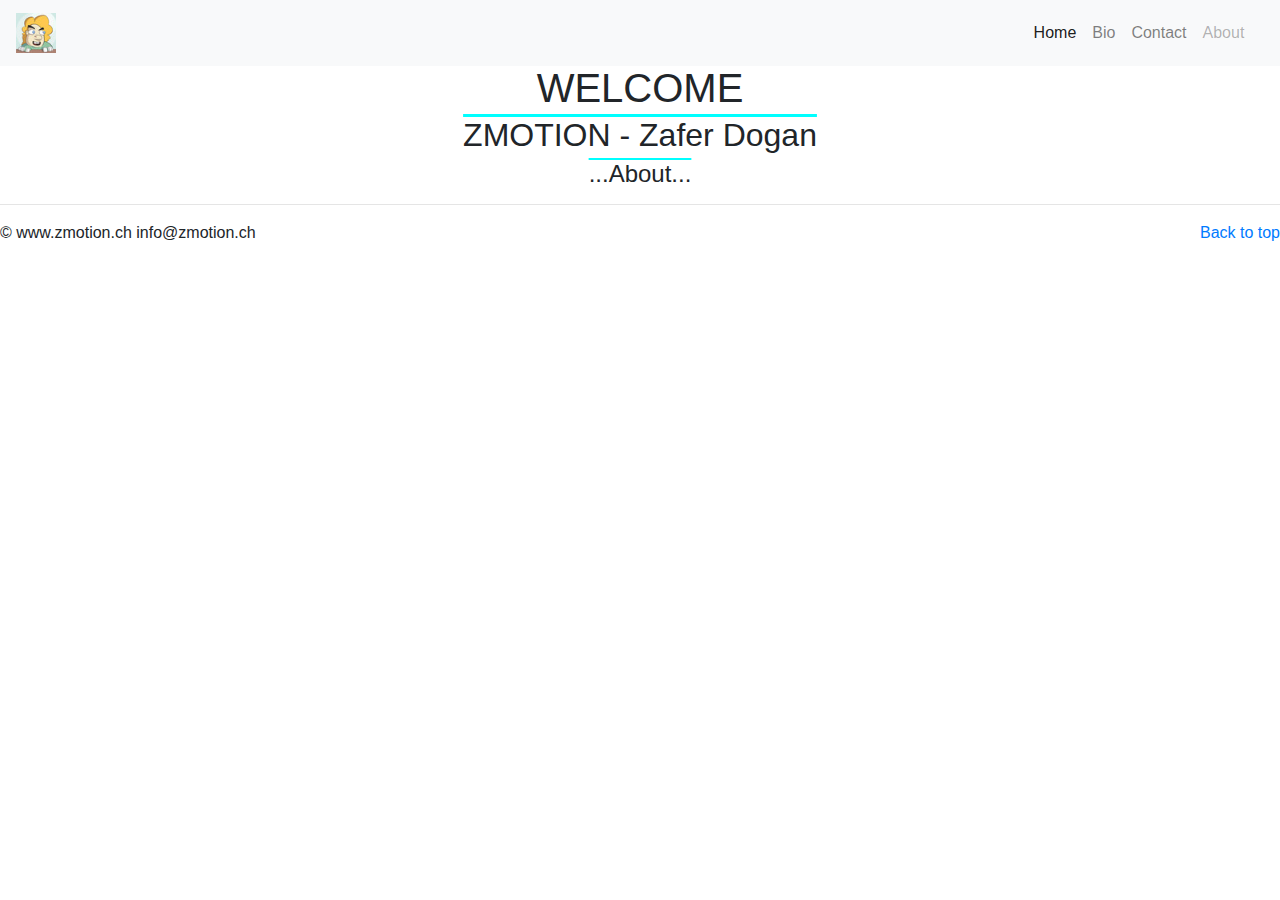
==== about.html @ 0626e2ac "z-motion capstone project (1)" ====
<!DOCTYPE html>
<html>

<head>
    <meta charset="utf-8">
    <meta http-equiv="X-UA-Compatible" content="IE=edge">
    <title>Zmotion - Zafer Dogan</title>
    <meta name="description" content="">
    <meta name="viewport" content="width=device-width, initial-scale=1">
    <link rel="stylesheet" href="js/lib/normalize/normalize.css">
    <link rel="stylesheet" href="css/app.css">
    <link rel="stylesheet" href="css/bootstrap.min.css">
    <link rel="icon" href="img/favicon_zmote.jpg" type="image/gif" sizes="16x16">
    <script src="js/bootstrap.min.js"></script>
    <script type="text/javascript" src="js/lib/jquery/jquery-2.1.3.min.js"></script>
</head>

<body>
  <nav class="navbar navbar-expand-lg navbar-light bg-light">
   <a class="navbar-brand" href="index.html">
    <img src="img/favicon_zmote.jpg" width="40" height="40" class="d-inline-block align-top" alt="logo">
    </a>
  <button class="navbar-toggler" type="button" data-toggle="collapse" data-target="#navbarNav" aria-controls="navbarNav" aria-expanded="false" aria-label="Toggle navigation">
    <span class="navbar-toggler-icon"></span>
  </button>
  <div class="collapse navbar-collapse" id="navbarNav">
    <ul class="navbar-nav">
      <li class="nav-item active">
        <a class="nav-link" href="index.html">Home <span class="sr-only">(current)</span></a>
      </li>
      <li class="nav-item">
        <a class="nav-link" href="bio.html">Bio</a>
      </li>
      <li class="nav-item">
        <a class="nav-link" href="contact.html">Contact</a>
      </li>
      <li class="nav-item">
        <a class="nav-link disabled" href="about.html">About</a>
      </li>
    </ul>
  </div>
</nav>
  <h1>WELCOME</h1>
  <h2>ZMOTION - Zafer Dogan </h2>
  <h4>...About...</h4>
  
 
 <hr>
 <footer class="footer">
            <p class="float-right"><a href="#">Back to top</a></p>
            <p>&copy; www.zmotion.ch   info@zmotion.ch</p>
        </footer>
  
   
   
   <!-- Bootstrap core JavaScript
    ================================================== -->
    <!-- Placed at the end of the document so the pages load faster -->
    <script src="jquery/jquery-3.2.1.min.js"></script>
    <script src="js/popper.min.js"></script>
    <script src="js/bootstrap.min.js"></script>
    <script src="js/zmotion/index.js"></script>
    <script src="js/main.js"></script>
</body>

</html>
---- css/app.css ----
#carouselExampleIndicators img {
    height: 300px;
}

.containerBio {
    display: flex;
    margin: 30px
}

.imgaside img{

    width: 200px;
    margin: 20px;
 
}
     

.navbar-nav {
    margin-left: 80%;
    
    
}

h1, h2, h4 {
    text-align: center;
    text-decoration: overline;
    text-decoration-color: aqua;
    
   
    
}
.face, .twitt, .insta{
    margin: 20px;
    width: 60px;
    height: 60px;
}

@media (min-width: 200px) {

}
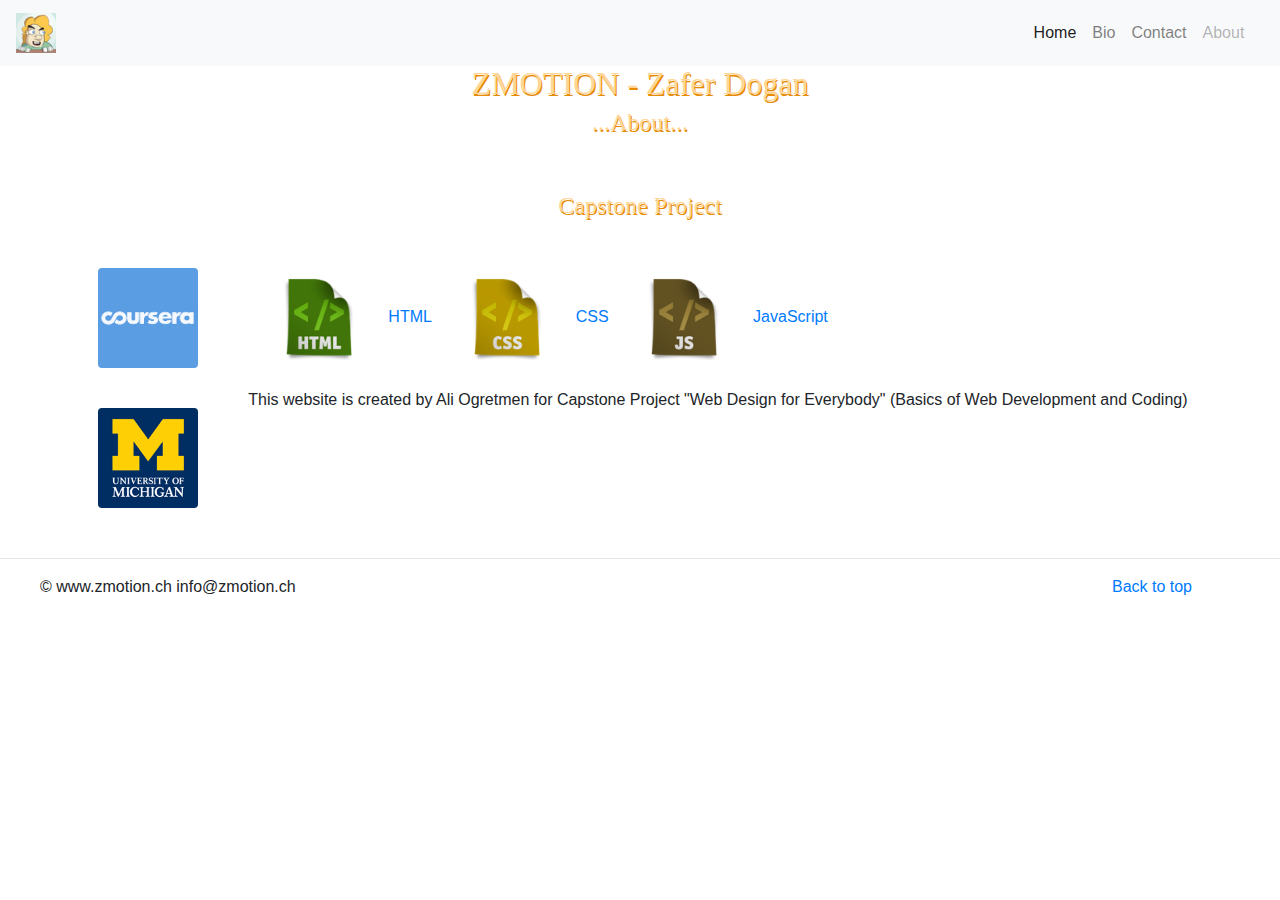
==== commit 7ffb9b1b: "second commit" ====
--- a/about.html
+++ b/about.html
@@ -10,53 +10,50 @@
     <link rel="stylesheet" href="js/lib/normalize/normalize.css">
     <link rel="stylesheet" href="css/app.css">
     <link rel="stylesheet" href="css/bootstrap.min.css">
-    <link rel="icon" href="img/favicon_zmote.jpg" type="image/gif" sizes="16x16">
-    <script src="js/bootstrap.min.js"></script>
-    <script type="text/javascript" src="js/lib/jquery/jquery-2.1.3.min.js"></script>
-</head>
+    <link rel="icon" href="img/favicon_zmote.jpg" type="image/gif" sizes="16x16"> </head>
 
 <body>
-  <nav class="navbar navbar-expand-lg navbar-light bg-light">
-   <a class="navbar-brand" href="index.html">
-    <img src="img/favicon_zmote.jpg" width="40" height="40" class="d-inline-block align-top" alt="logo">
-    </a>
-  <button class="navbar-toggler" type="button" data-toggle="collapse" data-target="#navbarNav" aria-controls="navbarNav" aria-expanded="false" aria-label="Toggle navigation">
-    <span class="navbar-toggler-icon"></span>
-  </button>
-  <div class="collapse navbar-collapse" id="navbarNav">
-    <ul class="navbar-nav">
-      <li class="nav-item active">
-        <a class="nav-link" href="index.html">Home <span class="sr-only">(current)</span></a>
-      </li>
-      <li class="nav-item">
-        <a class="nav-link" href="bio.html">Bio</a>
-      </li>
-      <li class="nav-item">
-        <a class="nav-link" href="contact.html">Contact</a>
-      </li>
-      <li class="nav-item">
-        <a class="nav-link disabled" href="about.html">About</a>
-      </li>
-    </ul>
-  </div>
-</nav>
-  <h1>WELCOME</h1>
-  <h2>ZMOTION - Zafer Dogan </h2>
-  <h4>...About...</h4>
-  
- 
- <hr>
- <footer class="footer">
-            <p class="float-right"><a href="#">Back to top</a></p>
-            <p>&copy; www.zmotion.ch   info@zmotion.ch</p>
-        </footer>
-  
-   
-   
-   <!-- Bootstrap core JavaScript
+    <nav class="navbar navbar-expand-lg navbar-light bg-light">
+        <a class="navbar-brand" href="index.html"> <img src="img/favicon_zmote.jpg" width="40" height="40" class="d-inline-block align-top" alt="logo"> </a>
+        <button class="navbar-toggler" type="button" data-toggle="collapse" data-target="#navbarNav" aria-controls="navbarNav" aria-expanded="false" aria-label="Toggle navigation"> <span class="navbar-toggler-icon"></span> </button>
+        <div class="collapse navbar-collapse" id="navbarNav">
+            <ul class="navbar-nav">
+                <li class="nav-item active"> <a class="nav-link" href="index.html">Home <span class="sr-only">(current)</span></a> </li>
+                <li class="nav-item"> <a class="nav-link" href="bio.html">Bio</a> </li>
+                <li class="nav-item"> <a class="nav-link" href="contact.html">Contact</a> </li>
+                <li class="nav-item"> <a class="nav-link disabled" href="about.html">About</a> </li>
+            </ul>
+        </div>
+    </nav>
+    <h2>ZMOTION - Zafer Dogan </h2>
+    <h4>...About...</h4>
+    <br>
+    <br>
+    <h4>Capstone Project</h4>
+    <div class="containerAbout">
+        <aside class="imgaside col-md-2 col-sm-12">
+            <a href="https://www.coursera.org/"><img src="img/coursera.png" class="rounded float-right" alt="coursera"></a>
+            <a href="umich.edu/"><img src="img/michigan.png" class="rounded float-right" alt="michigan"></a>
+        </aside>
+        <div class="about col-md-12 col-sm-12">
+            <a href="https://en.wikipedia.org/wiki/HTML"><img src="img/page-html.png" alt="html" class="abouticon"><span>HTML</span></a>
+            <a href="https://en.wikipedia.org/wiki/Cascading_Style_Sheets"><img src="img/page-css.png" alt="twitt" class="css"><span>CSS</span></a>
+            <a href="https://en.wikipedia.org/wiki/JavaScript"><img src="img/page-javascript.png" alt="js" class="abouticon"><span>JavaScript</span></a>
+            <p> This website is created by Ali Ogretmen for Capstone Project "Web Design for Everybody" (Basics of Web Development and Coding) </p>
+        </div>
+            
+       
+        
+    </div>
+    <hr>
+    <footer class="bfooter">
+        <p class="float-right"><a href="#">Back to top</a></p>
+        <p>&copy; www.zmotion.ch info@zmotion.ch</p>
+    </footer>
+    <!-- Bootstrap core JavaScript
     ================================================== -->
     <!-- Placed at the end of the document so the pages load faster -->
-    <script src="jquery/jquery-3.2.1.min.js"></script>
+    <script type="text/javascript" src="js/lib/jquery/jquery-2.1.3.min.js"></script>
     <script src="js/popper.min.js"></script>
     <script src="js/bootstrap.min.js"></script>
     <script src="js/zmotion/index.js"></script>
--- a/css/app.css
+++ b/css/app.css
@@ -1,9 +1,9 @@
 
 #carouselExampleIndicators img {
-    height: 300px;
+    height: 400px;
 }
 
-.containerBio {
+.containerBio, .containerAbout {
     display: flex;
     margin: 30px
 }
@@ -19,23 +19,40 @@
 .navbar-nav {
     margin-left: 80%;
     
-    
+}
+
+.carousel-inner h3{
+    color: #ff9900;
 }
 
 h1, h2, h4 {
+    
+    color: #ffd699 !important;
     text-align: center;
-    text-decoration: overline;
-    text-decoration-color: aqua;
-    
+    font-family: 'Indie Flower', cursive !important;
+    text-shadow: 1px 2px #e68a00;
    
-    
 }
-.face, .twitt, .insta{
+.face, .twitt, .insta, .devi{
     margin: 20px;
     width: 60px;
     height: 60px;
 }
+.containerAbout img{
+     margin: 20px;
+    width: 100px;
+    height: 100px;
+    
+}
+footer{
+    width: 90%;
+    margin-left: 40px;
+}
+#map{
+    width: 100vw;
+    height: 30vw;
+    
+}
 
-@media (min-width: 200px) {
 
-}+
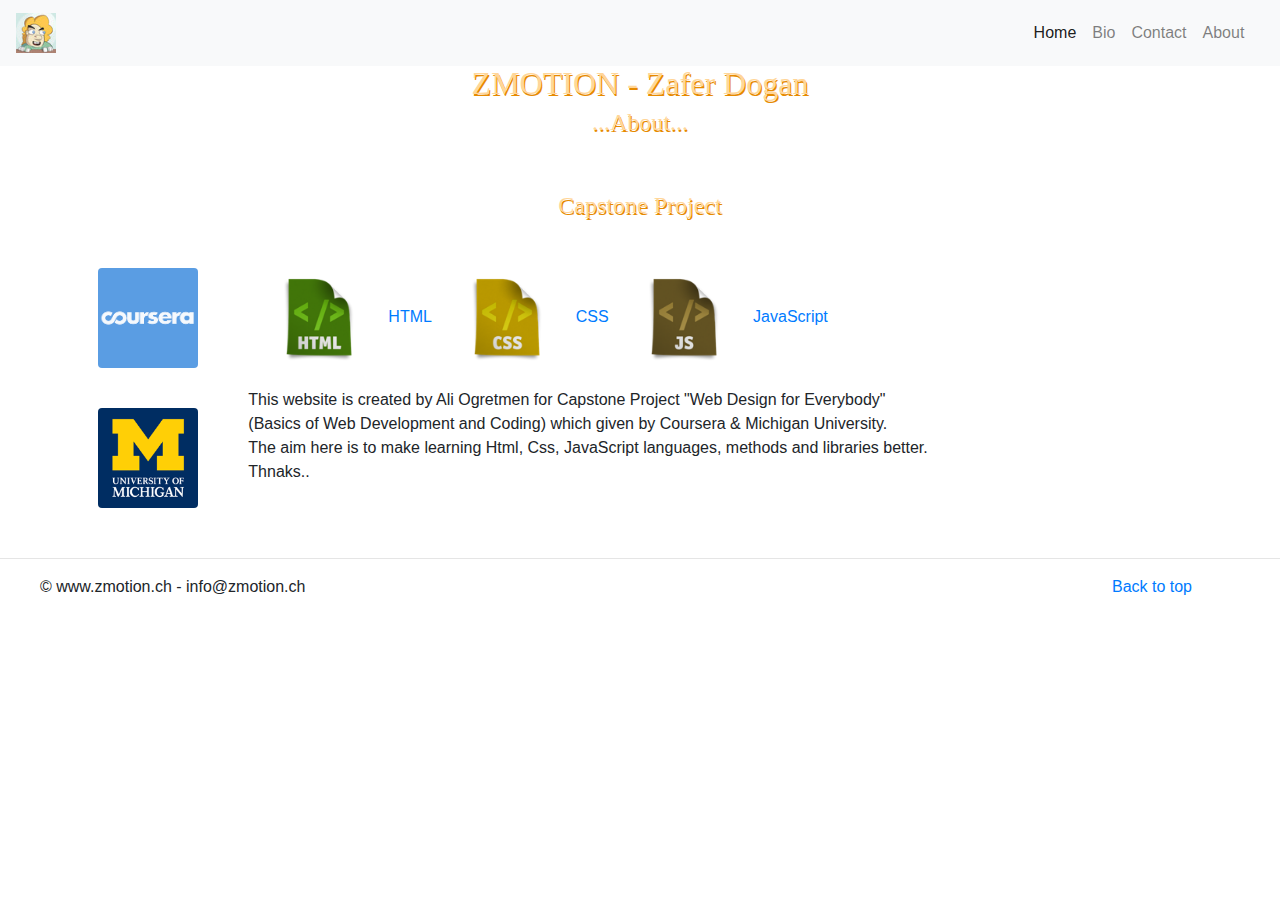
==== commit 721bbba6: "about - some added" ====
--- a/about.html
+++ b/about.html
@@ -1,15 +1,15 @@
 <!DOCTYPE html>
-<html>
+<html lang="en">
 
 <head>
     <meta charset="utf-8">
     <meta http-equiv="X-UA-Compatible" content="IE=edge">
-    <title>Zmotion - Zafer Dogan</title>
-    <meta name="description" content="">
+    <title>Zmotion - About</title>
+    <meta name="description" content="zmotion">
     <meta name="viewport" content="width=device-width, initial-scale=1">
     <link rel="stylesheet" href="js/lib/normalize/normalize.css">
+    <link rel="stylesheet" href="css/bootstrap.min.css">
     <link rel="stylesheet" href="css/app.css">
-    <link rel="stylesheet" href="css/bootstrap.min.css">
     <link rel="icon" href="img/favicon_zmote.jpg" type="image/gif" sizes="16x16"> </head>
 
 <body>
@@ -21,7 +21,7 @@
                 <li class="nav-item active"> <a class="nav-link" href="index.html">Home <span class="sr-only">(current)</span></a> </li>
                 <li class="nav-item"> <a class="nav-link" href="bio.html">Bio</a> </li>
                 <li class="nav-item"> <a class="nav-link" href="contact.html">Contact</a> </li>
-                <li class="nav-item"> <a class="nav-link disabled" href="about.html">About</a> </li>
+                <li class="nav-item"> <a class="nav-link" href="about.html">About</a> </li>
             </ul>
         </div>
     </nav>
@@ -39,16 +39,16 @@
             <a href="https://en.wikipedia.org/wiki/HTML"><img src="img/page-html.png" alt="html" class="abouticon"><span>HTML</span></a>
             <a href="https://en.wikipedia.org/wiki/Cascading_Style_Sheets"><img src="img/page-css.png" alt="twitt" class="css"><span>CSS</span></a>
             <a href="https://en.wikipedia.org/wiki/JavaScript"><img src="img/page-javascript.png" alt="js" class="abouticon"><span>JavaScript</span></a>
-            <p> This website is created by Ali Ogretmen for Capstone Project "Web Design for Everybody" (Basics of Web Development and Coding) </p>
+            <p> This website is created by Ali Ogretmen for Capstone Project "Web Design for Everybody"
+                <br>(Basics of Web Development and Coding) which given by Coursera & Michigan University.
+                <br> The aim here is to make learning Html, Css, JavaScript languages, methods and libraries better.
+                <br> Thnaks.. </p>
         </div>
-            
-       
-        
     </div>
     <hr>
     <footer class="bfooter">
         <p class="float-right"><a href="#">Back to top</a></p>
-        <p>&copy; www.zmotion.ch info@zmotion.ch</p>
+        <p>&copy; www.zmotion.ch - info@zmotion.ch</p>
     </footer>
     <!-- Bootstrap core JavaScript
     ================================================== -->
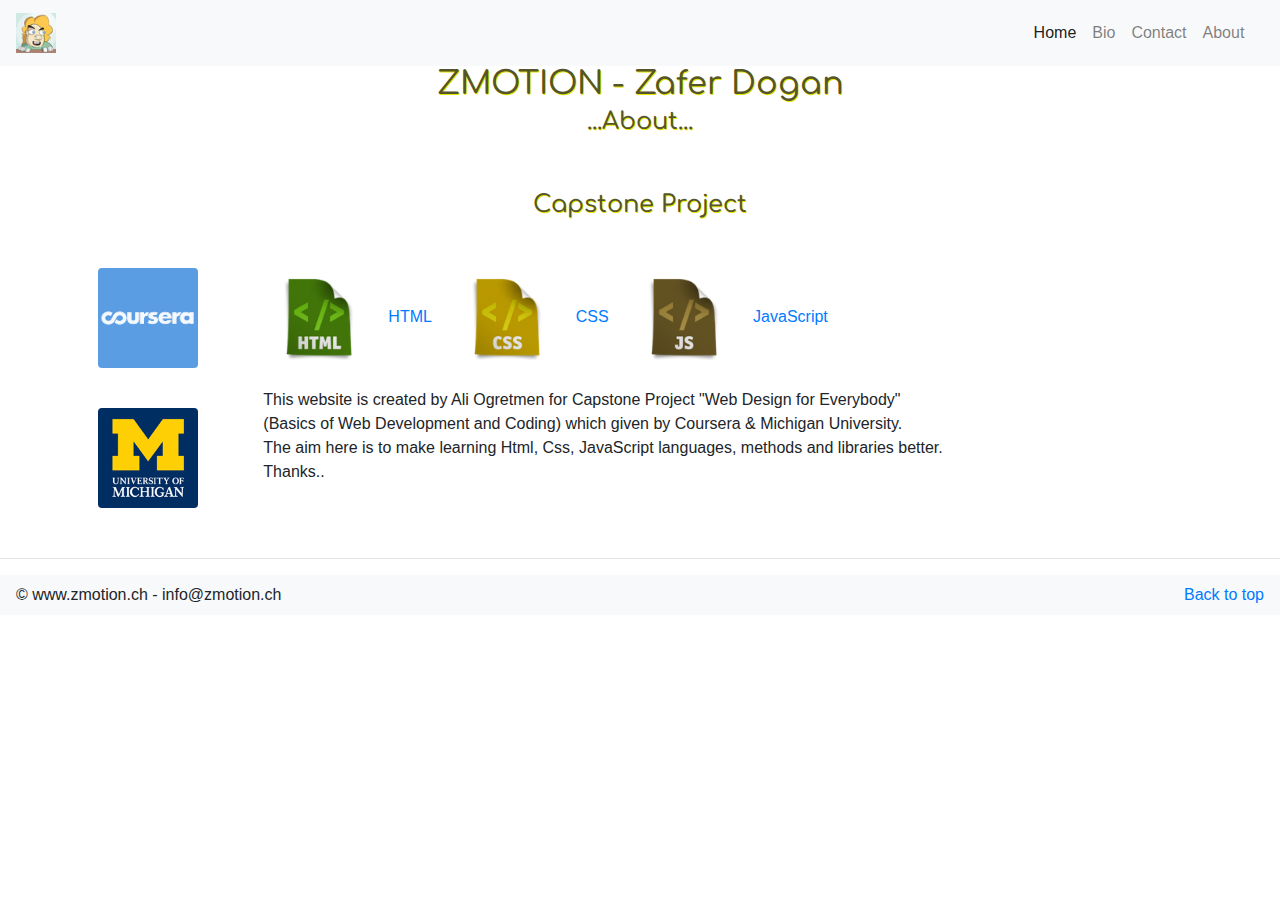
==== commit dc21c9aa: "validate and responsive checked" ====
--- a/about.html
+++ b/about.html
@@ -10,7 +10,8 @@
     <link rel="stylesheet" href="js/lib/normalize/normalize.css">
     <link rel="stylesheet" href="css/bootstrap.min.css">
     <link rel="stylesheet" href="css/app.css">
-    <link rel="icon" href="img/favicon_zmote.jpg" type="image/gif" sizes="16x16"> </head>
+    <link rel="icon" href="img/favicon_zmote.jpg" type="image/gif" sizes="16x16"> 
+    <link href="https://fonts.googleapis.com/css?family=Comfortaa" rel="stylesheet"></head>
 
 <body>
     <nav class="navbar navbar-expand-lg navbar-light bg-light">
@@ -39,16 +40,15 @@
             <a href="https://en.wikipedia.org/wiki/HTML"><img src="img/page-html.png" alt="html" class="abouticon"><span>HTML</span></a>
             <a href="https://en.wikipedia.org/wiki/Cascading_Style_Sheets"><img src="img/page-css.png" alt="twitt" class="css"><span>CSS</span></a>
             <a href="https://en.wikipedia.org/wiki/JavaScript"><img src="img/page-javascript.png" alt="js" class="abouticon"><span>JavaScript</span></a>
-            <p> This website is created by Ali Ogretmen for Capstone Project "Web Design for Everybody"
+            <p class="about col-md-12 col-sm-12"> This website is created by Ali Ogretmen for Capstone Project "Web Design for Everybody"
                 <br>(Basics of Web Development and Coding) which given by Coursera & Michigan University.
                 <br> The aim here is to make learning Html, Css, JavaScript languages, methods and libraries better.
-                <br> Thnaks.. </p>
+                <br> Thanks.. </p>
         </div>
     </div>
     <hr>
-    <footer class="bfooter">
-        <p class="float-right"><a href="#">Back to top</a></p>
-        <p>&copy; www.zmotion.ch - info@zmotion.ch</p>
+    <footer class="px-3 py-2 bg-light">
+        <p>&copy; www.zmotion.ch - info@zmotion.ch <a href="#" class="float-right">Back to top</a></p>
     </footer>
     <!-- Bootstrap core JavaScript
     ================================================== -->
--- a/css/app.css
+++ b/css/app.css
@@ -6,6 +6,11 @@
 .containerBio, .containerAbout {
     display: flex;
     margin: 30px
+}
+
+.topPad{
+    position:relative;
+    top:5rem;
 }
 
 .imgaside img{
@@ -27,10 +32,10 @@
 
 h1, h2, h4 {
     
-    color: #ffd699 !important;
+    color:  #55552b !important;
     text-align: center;
-    font-family: 'Indie Flower', cursive !important;
-    text-shadow: 1px 2px #e68a00;
+    font-family: 'Comfortaa', cursive !important;
+    text-shadow: 1px 1px #e6e600;
    
 }
 .face, .twitt, .insta, .devi{
@@ -44,10 +49,15 @@
     height: 100px;
     
 }
+
 footer{
-    width: 90%;
-    margin-left: 40px;
+    width:100vw;
 }
+
+footer > p{
+    margin:0;
+}
+
 #map{
     width: 100vw;
     height: 30vw;
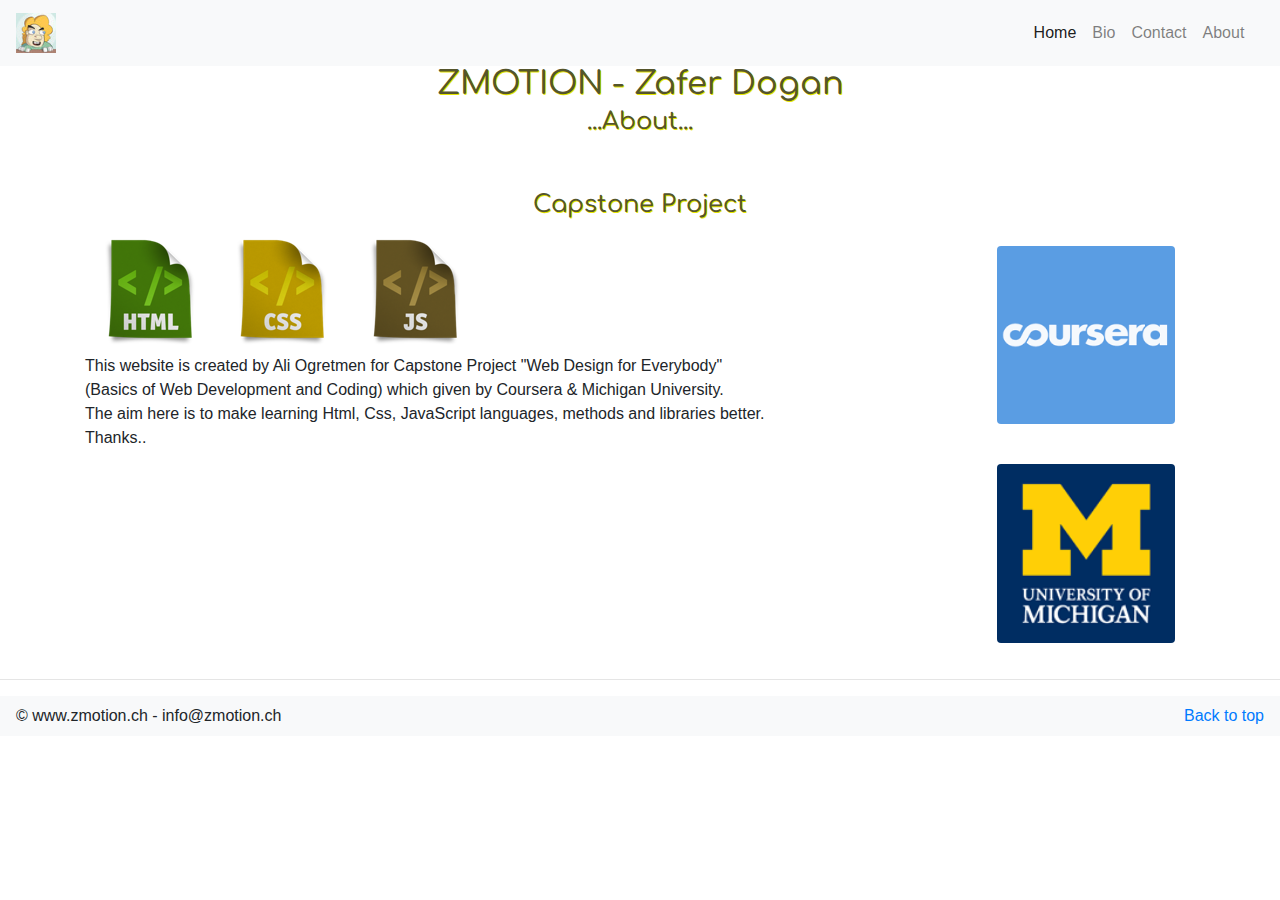
==== commit 528e2354: "for submission" ====
--- a/about.html
+++ b/about.html
@@ -10,8 +10,8 @@
     <link rel="stylesheet" href="js/lib/normalize/normalize.css">
     <link rel="stylesheet" href="css/bootstrap.min.css">
     <link rel="stylesheet" href="css/app.css">
-    <link rel="icon" href="img/favicon_zmote.jpg" type="image/gif" sizes="16x16"> 
-    <link href="https://fonts.googleapis.com/css?family=Comfortaa" rel="stylesheet"></head>
+    <link rel="icon" href="img/favicon_zmote.jpg" type="image/gif" sizes="16x16">
+    <link href="https://fonts.googleapis.com/css?family=Comfortaa" rel="stylesheet"> </head>
 
 <body>
     <nav class="navbar navbar-expand-lg navbar-light bg-light">
@@ -31,21 +31,55 @@
     <br>
     <br>
     <h4>Capstone Project</h4>
-    <div class="containerAbout">
-        <aside class="imgaside col-md-2 col-sm-12">
+    <main role="main" class="container">
+        <div class="row">
+            <div class="col-sm-8 blog-main">
+                <div class="blog-post">
+                    <a href="https://en.wikipedia.org/wiki/HTML"><img src="img/page-html.png" alt="html" class="abouticon"></a>
+                    <a href="https://en.wikipedia.org/wiki/Cascading_Style_Sheets"><img src="img/page-css.png" alt="twitt" class="css"></a>
+                    <a href="https://en.wikipedia.org/wiki/JavaScript"><img src="img/page-javascript.png" alt="js" class="abouticon"></a>
+                    <p> This website is created by Ali Ogretmen for Capstone Project "Web Design for Everybody"
+                        <br>(Basics of Web Development and Coding) which given by Coursera & Michigan University.
+                        <br> The aim here is to make learning Html, Css, JavaScript languages, methods and libraries better.
+                        <br> Thanks.. </p>
+                </div>
+            </div>
+            <aside class="col-sm-3 ml-sm-auto blog-sidebar">
+                <div class="sidebar-module sidebar-module-inset aboutimg">
+                    
+                    <a href="https://www.coursera.org/"><img src="img/coursera.png" class="rounded float-right" alt="coursera"></a>
+                    <a href="http://www.umich.edu/"><img src="img/michigan.png" class="rounded float-right" alt="michigan"></a>
+                </div>
+                <div class="sidebar-module"> </div>
+            </aside>
+        </div>
+        <!-- /.row -->
+    </main>
+    <!--<div class="col-lg-12 containerAbout container-fluid">
+        <div class="col-md-2 col-sm-12">
             <a href="https://www.coursera.org/"><img src="img/coursera.png" class="rounded float-right" alt="coursera"></a>
-            <a href="umich.edu/"><img src="img/michigan.png" class="rounded float-right" alt="michigan"></a>
-        </aside>
-        <div class="about col-md-12 col-sm-12">
-            <a href="https://en.wikipedia.org/wiki/HTML"><img src="img/page-html.png" alt="html" class="abouticon"><span>HTML</span></a>
-            <a href="https://en.wikipedia.org/wiki/Cascading_Style_Sheets"><img src="img/page-css.png" alt="twitt" class="css"><span>CSS</span></a>
-            <a href="https://en.wikipedia.org/wiki/JavaScript"><img src="img/page-javascript.png" alt="js" class="abouticon"><span>JavaScript</span></a>
-            <p class="about col-md-12 col-sm-12"> This website is created by Ali Ogretmen for Capstone Project "Web Design for Everybody"
+            <a href="http://www.umich.edu/"><img src="img/michigan.png" class="rounded float-right" alt="michigan"></a>
+        </div>
+            
+        </div>
+        <div>
+        <div class="col-md-3 col-sm-12">
+            <a href="https://en.wikipedia.org/wiki/HTML"><img src="img/page-html.png" alt="html" class="abouticon"><span></span></a>
+            <a href="https://en.wikipedia.org/wiki/Cascading_Style_Sheets"><img src="img/page-css.png" alt="twitt" class="css"><span></span></a>
+            <a href="https://en.wikipedia.org/wiki/JavaScript"><img src="img/page-javascript.png" alt="js" class="abouticon"><span></span></a>
+            
+            </div>
+            
+            <p> This website is created by Ali Ogretmen for Capstone Project "Web Design for Everybody"
                 <br>(Basics of Web Development and Coding) which given by Coursera & Michigan University.
                 <br> The aim here is to make learning Html, Css, JavaScript languages, methods and libraries better.
                 <br> Thanks.. </p>
+                
+                
+                
         </div>
-    </div>
+    <br>
+    <br>-->
     <hr>
     <footer class="px-3 py-2 bg-light">
         <p>&copy; www.zmotion.ch - info@zmotion.ch <a href="#" class="float-right">Back to top</a></p>
--- a/css/app.css
+++ b/css/app.css
@@ -3,7 +3,7 @@
     height: 400px;
 }
 
-.containerBio, .containerAbout {
+.containerBio {
     display: flex;
     margin: 30px
 }
@@ -43,11 +43,10 @@
     width: 60px;
     height: 60px;
 }
-.containerAbout img{
-     margin: 20px;
-    width: 100px;
-    height: 100px;
+.aboutimg img{
     
+    width:70%;
+   margin: 20px;
 }
 
 footer{
@@ -63,6 +62,10 @@
     height: 30vw;
     
 }
+@media (min-width 100px){
+    .aboutimg img{
+        display: none;
+    }; 
+}
 
 
-
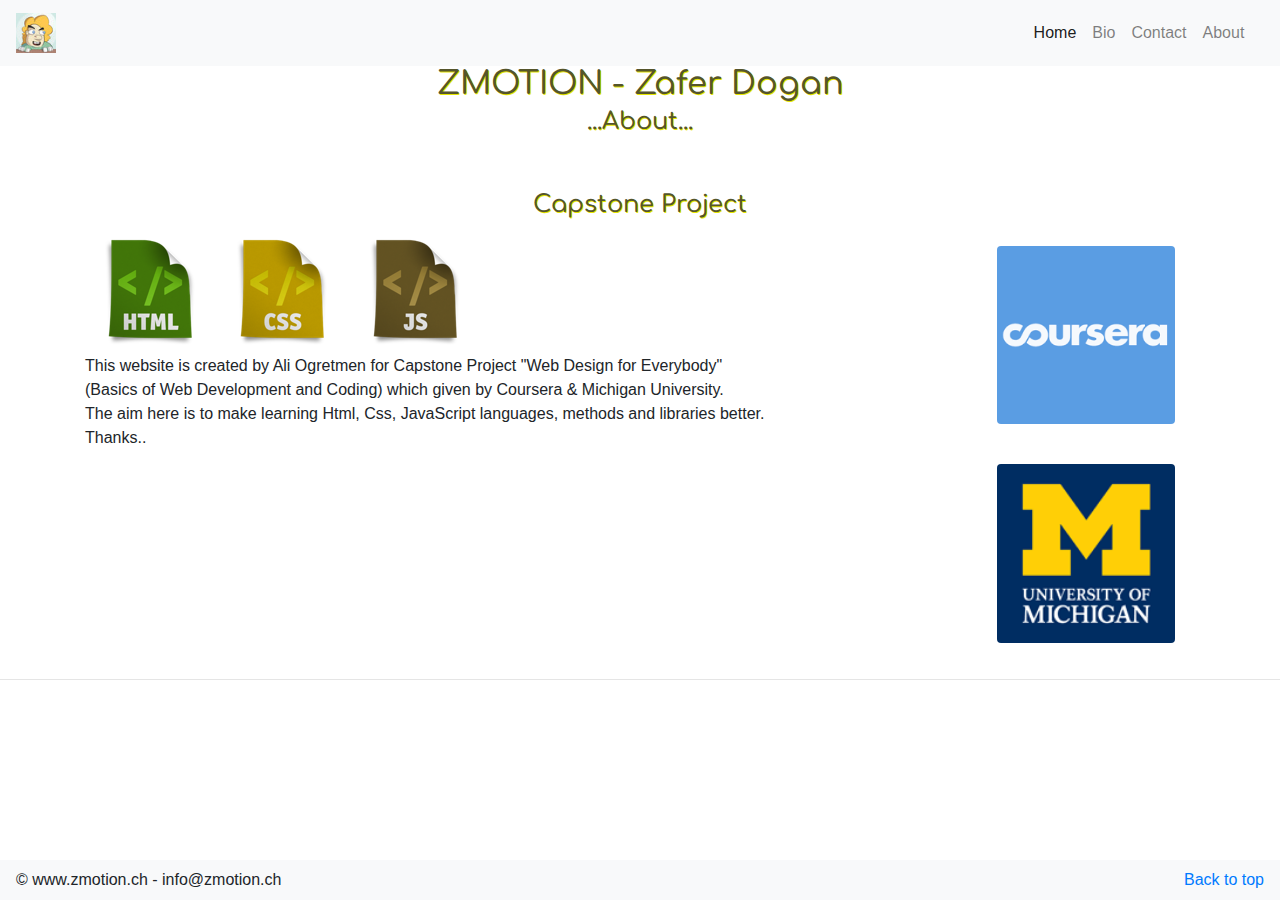
==== commit 40f551c2: "submission" ====
--- a/about.html
+++ b/about.html
@@ -55,33 +55,9 @@
         </div>
         <!-- /.row -->
     </main>
-    <!--<div class="col-lg-12 containerAbout container-fluid">
-        <div class="col-md-2 col-sm-12">
-            <a href="https://www.coursera.org/"><img src="img/coursera.png" class="rounded float-right" alt="coursera"></a>
-            <a href="http://www.umich.edu/"><img src="img/michigan.png" class="rounded float-right" alt="michigan"></a>
-        </div>
-            
-        </div>
-        <div>
-        <div class="col-md-3 col-sm-12">
-            <a href="https://en.wikipedia.org/wiki/HTML"><img src="img/page-html.png" alt="html" class="abouticon"><span></span></a>
-            <a href="https://en.wikipedia.org/wiki/Cascading_Style_Sheets"><img src="img/page-css.png" alt="twitt" class="css"><span></span></a>
-            <a href="https://en.wikipedia.org/wiki/JavaScript"><img src="img/page-javascript.png" alt="js" class="abouticon"><span></span></a>
-            
-            </div>
-            
-            <p> This website is created by Ali Ogretmen for Capstone Project "Web Design for Everybody"
-                <br>(Basics of Web Development and Coding) which given by Coursera & Michigan University.
-                <br> The aim here is to make learning Html, Css, JavaScript languages, methods and libraries better.
-                <br> Thanks.. </p>
-                
-                
-                
-        </div>
-    <br>
-    <br>-->
+    
     <hr>
-    <footer class="px-3 py-2 bg-light">
+    <footer class="fixed-bottom px-3 py-2 bg-light">
         <p>&copy; www.zmotion.ch - info@zmotion.ch <a href="#" class="float-right">Back to top</a></p>
     </footer>
     <!-- Bootstrap core JavaScript
--- a/css/app.css
+++ b/css/app.css
@@ -62,10 +62,15 @@
     height: 30vw;
     
 }
-@media (min-width 100px){
+@media (min-width:100px){
     .aboutimg img{
         display: none;
     }; 
 }
+@media (min-width:800px){
+    .aboutimg img{
+        display:block;
+    }; 
+}
 
 
